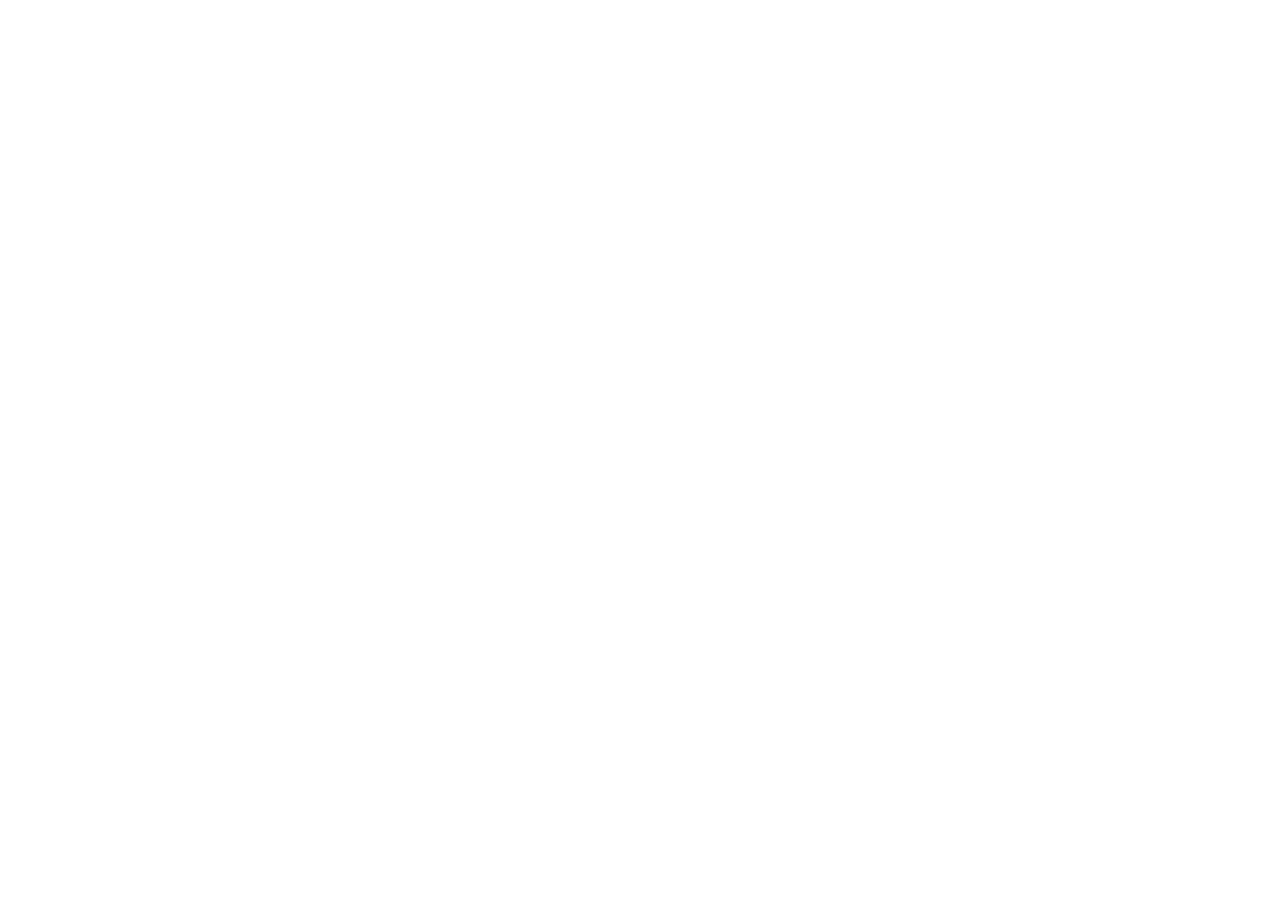
==== index.html @ 325fa880 "created all files" ====
<!DOCTYPE html>
<html lang="en">
<head>
    <meta charset="UTF-8">
    <meta name="viewport" content="width=device-width, initial-scale=1.0">
    <meta http-equiv="X-UA-Compatible" content="ie=edge">
    <title>Document</title>
</head>
<body>
    
</body>
</html>
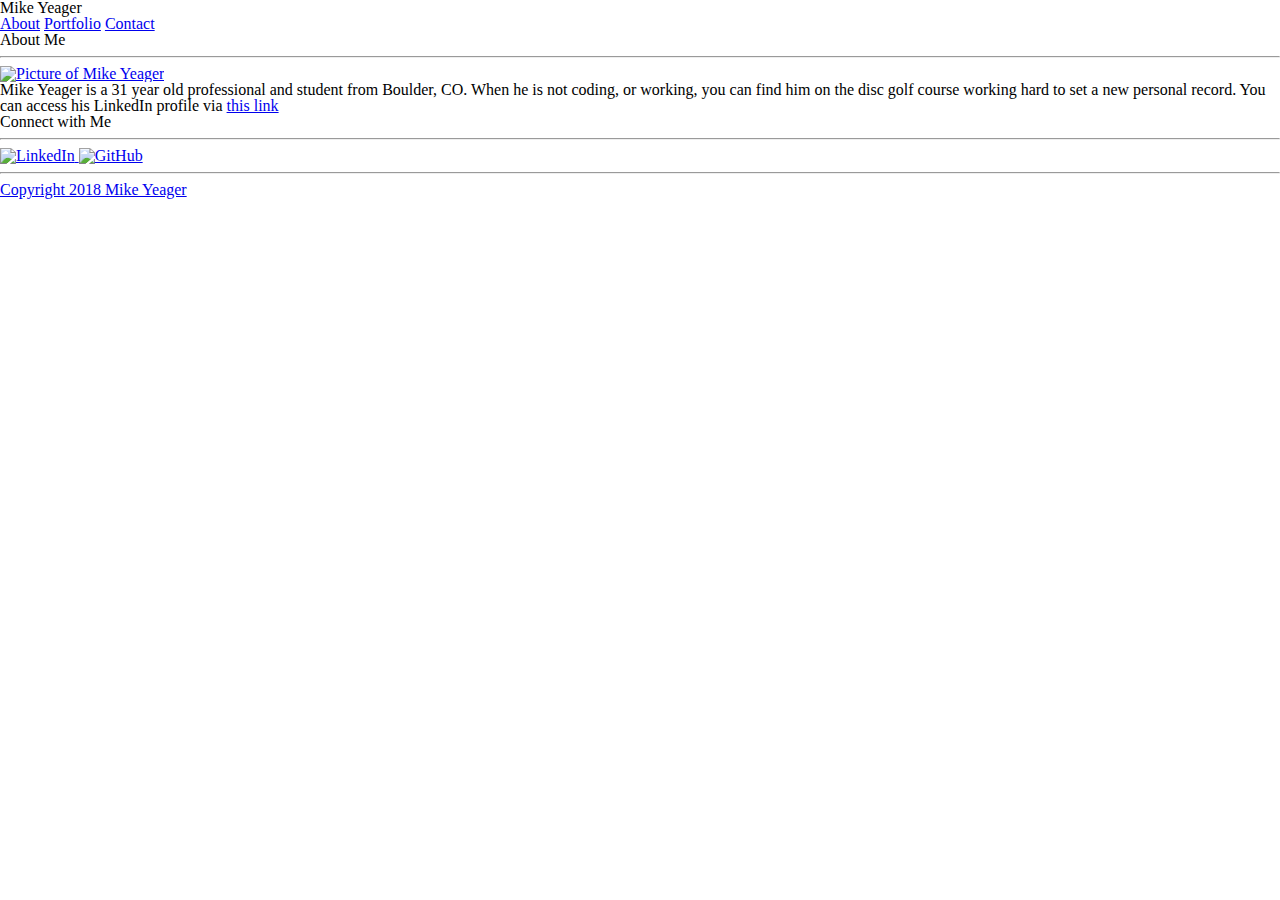
==== commit eaecd38d: "added some details" ====
--- a/index.html
+++ b/index.html
@@ -1,12 +1,57 @@
 <!DOCTYPE html>
 <html lang="en">
+
 <head>
     <meta charset="UTF-8">
     <meta name="viewport" content="width=device-width, initial-scale=1.0">
     <meta http-equiv="X-UA-Compatible" content="ie=edge">
+    <link rel="stylesheet" href="./assets/reset.css">
     <title>Document</title>
 </head>
+
 <body>
-    
+
+    <header>
+        <h1>Mike Yeager</h1>
+        <div>
+            <a href="placeholder.com">
+                About</a>
+
+            <a href="placeholder.com">
+                Portfolio</a>
+
+            <a href="placeholder.com">
+                Contact</a>
+        </div>
+    </header>
+
+    <div>
+        <h2>About Me</h2>
+        <hr>
+        <a href="https://www.facebook.com/The.Godfather86" target="_blank">
+            <img src="https://scontent.fapa1-1.fna.fbcdn.net/v/t1.0-9/23794778_2207894606103953_2177799608752254995_n.jpg?oh=ef79c921f3dc6ae96d49d8475d9600c3&oe=5AE1F78D"
+                alt="Picture of Mike Yeager" style="width:210px;height:280px;">
+        </a>
+
+        <p>Mike Yeager is a 31 year old professional and student from Boulder, CO. When he is not coding, or working, you can
+            find him on the disc golf course working hard to set a new personal record. You can access his LinkedIn profile
+            via
+            <a href="www.linkedin.com/in/michael-yeager-a846194a">this link</a>
+        </p>
+    </div>
+
+    <div>
+        <h3>Connect with Me</h3>
+        <hr>
+        <a href="www.linkedin.com/in/michael-yeager-a846194a" target="_blank">
+            <img src="users/myeager/developer/week_one/basic-portfolio/assets/linkedin.256.png" alt="LinkedIn">
+         <a href="https://github.com/Myeager86/" target="_blank">
+              <img src="users/myeager/developer/week_one/basic-portfolio/assets/linkedin.256.png" alt="GitHub">
+    </div>
+
+    <hr>
+
+    <footer>Copyright 2018 Mike Yeager</footer>
 </body>
+
 </html>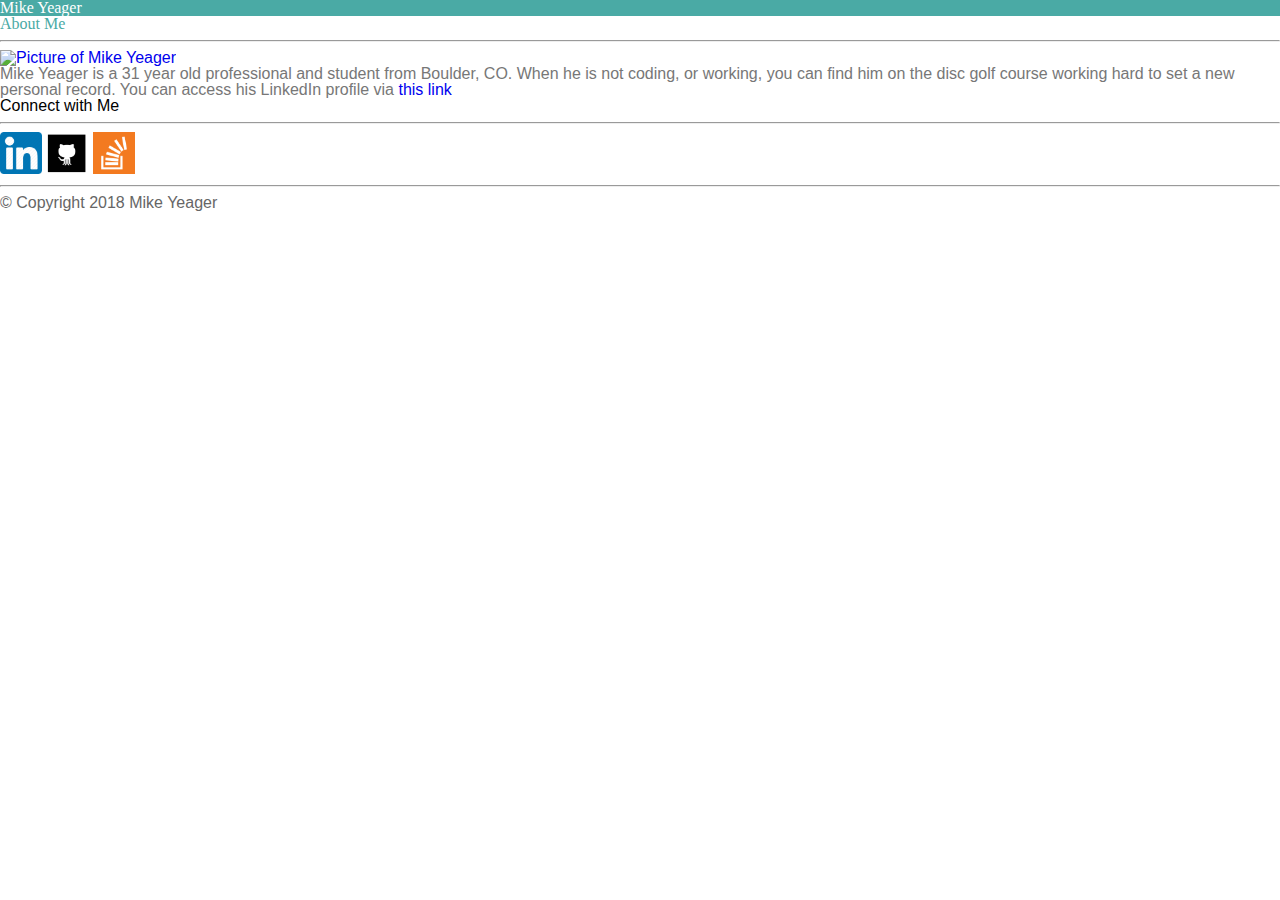
==== commit 1ff7c32a: "started css styles" ====
--- a/index.html
+++ b/index.html
@@ -6,52 +6,50 @@
     <meta name="viewport" content="width=device-width, initial-scale=1.0">
     <meta http-equiv="X-UA-Compatible" content="ie=edge">
     <link rel="stylesheet" href="./assets/reset.css">
+    <link rel="stylesheet" href="./assets/style.css">
     <title>Document</title>
 </head>
 
 <body>
 
     <header>
-        <h1>Mike Yeager</h1>
+        <h1 class="headerfont">Mike Yeager</h1>
         <div>
-            <a href="placeholder.com">
-                About</a>
-
-            <a href="placeholder.com">
-                Portfolio</a>
-
-            <a href="placeholder.com">
-                Contact</a>
+            
         </div>
     </header>
 
-    <div>
-        <h2>About Me</h2>
-        <hr>
-        <a href="https://www.facebook.com/The.Godfather86" target="_blank">
-            <img src="https://scontent.fapa1-1.fna.fbcdn.net/v/t1.0-9/23794778_2207894606103953_2177799608752254995_n.jpg?oh=ef79c921f3dc6ae96d49d8475d9600c3&oe=5AE1F78D"
-                alt="Picture of Mike Yeager" style="width:210px;height:280px;">
-        </a>
+    <section>
+        <div>
+            <h2 class="headerfont">About Me</h2>
+            <hr>
+            <a href="https://www.facebook.com/The.Godfather86" target="_blank">
+                <img src="https://scontent.fapa1-1.fna.fbcdn.net/v/t1.0-9/23794778_2207894606103953_2177799608752254995_n.jpg?oh=ef79c921f3dc6ae96d49d8475d9600c3&oe=5AE1F78D"
+                    alt="Picture of Mike Yeager" style="width:210px;height:280px;">
+            </a>
 
-        <p>Mike Yeager is a 31 year old professional and student from Boulder, CO. When he is not coding, or working, you can
-            find him on the disc golf course working hard to set a new personal record. You can access his LinkedIn profile
-            via
-            <a href="www.linkedin.com/in/michael-yeager-a846194a">this link</a>
-        </p>
-    </div>
+            <p>Mike Yeager is a 31 year old professional and student from Boulder, CO. When he is not coding, or working, you
+                can find him on the disc golf course working hard to set a new personal record. You can access his LinkedIn
+                profile via
+                <a href="www.linkedin.com/in/michael-yeager-a846194a">this link</a>
+            </p>
+        </div>
 
-    <div>
-        <h3>Connect with Me</h3>
-        <hr>
-        <a href="www.linkedin.com/in/michael-yeager-a846194a" target="_blank">
-            <img src="users/myeager/developer/week_one/basic-portfolio/assets/linkedin.256.png" alt="LinkedIn">
-         <a href="https://github.com/Myeager86/" target="_blank">
-              <img src="users/myeager/developer/week_one/basic-portfolio/assets/linkedin.256.png" alt="GitHub">
-    </div>
+        <div>
+            <h3>Connect with Me</h3>
+            <hr>
+            <a href="www.linkedin.com/in/michael-yeager-a846194a" target="_blank">
+                <img src="./assets/images/linkedin-256.png" alt="LinkedIn" width="42" height="42" border="0">
+            <a href="https://github.com/Myeager86/" target="_blank">
+                <img src="./assets/images/if_github_square_black_107109.png" alt="GitHub" width="42" height="42" border="0">
+            <a href="https://stackoverflow.com/users/9227041/mike-yeager?tab=profile" target="_blank">
+                <img src="./assets/images/if_overflow_334695.png" alt="GitHub" width="42" height="42" border="0">
+        </div>
+    </section>
 
     <hr>
 
-    <footer>Copyright 2018 Mike Yeager</footer>
+    <footer>© Copyright 2018 Mike Yeager</footer>
 </body>
 
 </html>--- a/assets/style.css
+++ b/assets/style.css
@@ -0,0 +1,35 @@
+body {
+    background-color: #ffffff;
+    border-color: #dddddd;
+    font-family: 'Arial', 'Helvetica Neue', Helvetica, sans-serif;
+}
+
+h1 {
+    background-color: #4aaaa5;
+    color: white;
+}
+
+h2 {
+    color: #4aaaa5;
+}
+
+p {
+    color: #777777;
+}
+
+header {
+    color: #ffffff;
+    border-color: #cccccc;
+}
+
+footer {
+    color: #666666;
+}
+
+.headerfont {
+    font-family: 'Georgia', Times, Times New Roman, serif;
+}
+
+a {
+    text-decoration-line: none;
+}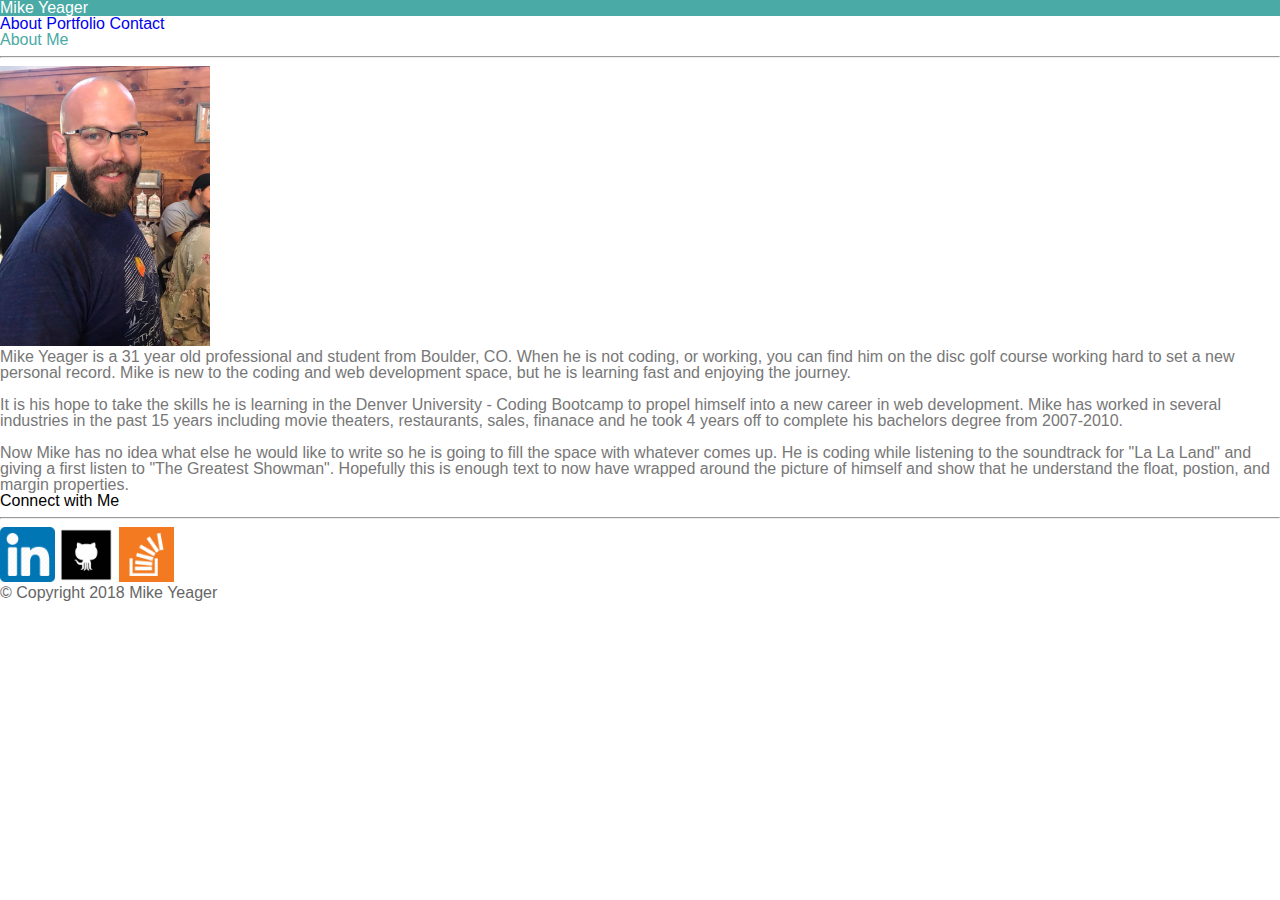
==== commit f0187aad: "super final edits" ====
--- a/index.html
+++ b/index.html
@@ -4,7 +4,7 @@
 <head>
     <meta charset="UTF-8">
     <meta name="viewport" content="width=device-width, initial-scale=1.0">
-    <meta http-equiv="X-UA-Compatible" content="ie=edge">
+    <meta http-equixv="X-UA-Compatible" content="ie=edge">
     <link rel="stylesheet" href="./assets/reset.css">
     <link rel="stylesheet" href="./assets/style.css">
     <title>Document</title>
@@ -13,41 +13,58 @@
 <body>
 
     <header>
-        <h1 class="headerfont">Mike Yeager</h1>
-        <div>
-            
+        <h1>Mike Yeager</h1>
+        <div class="navlinks">
+            <span>
+                <a href="index.html">
+            </span>
+            About</a>
+            <span>
+                <a href="portfolio.html">
+            </span>
+            Portfolio</a>
+            <span>
+                <a href="contact.html">
+            </span>
+            Contact</a>
         </div>
     </header>
 
-    <section>
-        <div>
-            <h2 class="headerfont">About Me</h2>
-            <hr>
-            <a href="https://www.facebook.com/The.Godfather86" target="_blank">
-                <img src="https://scontent.fapa1-1.fna.fbcdn.net/v/t1.0-9/23794778_2207894606103953_2177799608752254995_n.jpg?oh=ef79c921f3dc6ae96d49d8475d9600c3&oe=5AE1F78D"
-                    alt="Picture of Mike Yeager" style="width:210px;height:280px;">
-            </a>
+    <section class="section1 clearfix">
+        <div class="aboutbox">
+            <h2>About Me</h2>
+            <hr class="linebreak">
+            <img src="./assets/images/Mike Pic.jpg" alt="Picture of Mike Yeager" style="width:210px;height:280px;" class="picture">
 
             <p>Mike Yeager is a 31 year old professional and student from Boulder, CO. When he is not coding, or working, you
-                can find him on the disc golf course working hard to set a new personal record. You can access his LinkedIn
-                profile via
-                <a href="www.linkedin.com/in/michael-yeager-a846194a">this link</a>
+                can find him on the disc golf course working hard to set a new personal record. Mike is new to the coding
+                and web development space, but he is learning fast and enjoying the journey.
+            </p>
+            <br>
+            <p>It is his hope to take the skills he is learning in the Denver University - Coding Bootcamp to propel himself
+                into a new career in web development. Mike has worked in several industries in the past 15 years including
+                movie theaters, restaurants, sales, finanace and he took 4 years off to complete his bachelors degree from
+                2007-2010.
+            </p>
+            <br>
+            <p>Now Mike has no idea what else he would like to write so he is going to fill the space with whatever comes up.
+                He is coding while listening to the soundtrack for "La La Land" and giving a first listen to "The Greatest
+                Showman". Hopefully this is enough text to now have wrapped around the picture of himself and show that he
+                understand the float, postion, and margin properties.
             </p>
         </div>
 
-        <div>
+        <div class="connectbox">
             <h3>Connect with Me</h3>
-            <hr>
-            <a href="www.linkedin.com/in/michael-yeager-a846194a" target="_blank">
-                <img src="./assets/images/linkedin-256.png" alt="LinkedIn" width="42" height="42" border="0">
-            <a href="https://github.com/Myeager86/" target="_blank">
-                <img src="./assets/images/if_github_square_black_107109.png" alt="GitHub" width="42" height="42" border="0">
-            <a href="https://stackoverflow.com/users/9227041/mike-yeager?tab=profile" target="_blank">
-                <img src="./assets/images/if_overflow_334695.png" alt="GitHub" width="42" height="42" border="0">
+            <hr class="linebreak2">
+            <a href="https://www.linkedin.com/in/michael-yeager-a846194a" target="_blank">
+                <img src="./assets/images/linkedin-256.png" alt="LinkedIn" width="55" height="55" border="0">
+                <a href="https://github.com/Myeager86/" target="_blank">
+                    <img src="./assets/images/if_github_square_black_107109.png" alt="GitHub" width="55" height="55" border="0">
+                    <a href="https://stackoverflow.com/users/9227041/mike-yeager?tab=profile" target="_blank">
+                        <img src="./assets/images/if_overflow_334695.png" alt="GitHub" width="55" height="55" border="0">
         </div>
     </section>
-
-    <hr>
 
     <footer>© Copyright 2018 Mike Yeager</footer>
 </body>
